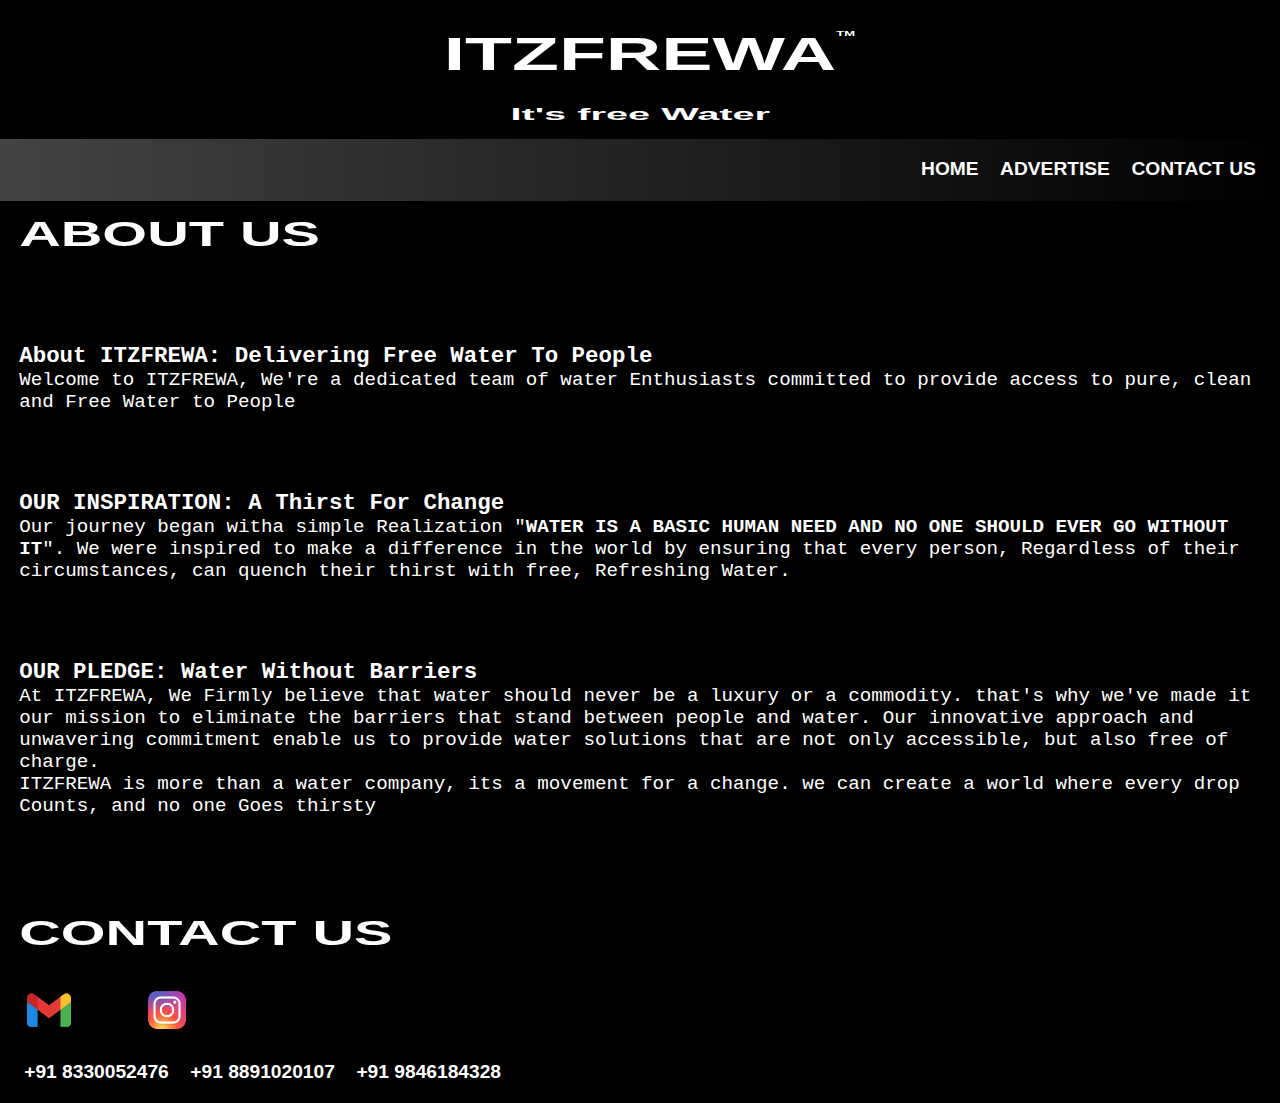
==== Html/AboutUs.html @ f611e918 "Added all files" ====
<!DOCTYPE html>
<html lang="en">

<head>
    <meta charset="UTF-8">
    <meta name="viewport" content="width=device-width, initial-scale=1.0">
    <link rel="stylesheet" href="../home.css">
    <title>AboutUs</title>
</head>

<body>
    <header>
        <div class="container">
            <div class="company-name">
                <h1>ITZFREWA<sup>TM</sup></h1>
            </div>
            <div class="sub-title">
                <h2>It's free Water</h2>
            </div>
        </div>
    </header>
    <nav>
        <div class="nav-element">
            <a href="./index.html">HOME</a>
            <a href="./Advertise.html">ADVERTISE</a>
            <a href="#Contact-us">CONTACT US</a>
        </div>
    </nav>
    <main>
        <div class="content">
            <h2>ABOUT US</h2>
            <div class="sub-content">
                <h3>About ITZFREWA: Delivering Free Water To People</h3>
                <p>Welcome to ITZFREWA, We're a dedicated team of water Enthusiasts committed to provide access to pure,
                    clean and Free Water to People</p>
            </div>
            <div class="sub-content">
                <h3>OUR INSPIRATION: A Thirst For Change</h3>
                <p>Our journey began witha simple Realization "<b>WATER IS A BASIC HUMAN NEED AND NO ONE SHOULD EVER GO
                        WITHOUT IT</b>". We were inspired to make a difference in the world by ensuring that every
                    person, Regardless of their circumstances, can quench their thirst with free, Refreshing Water. </p>
            </div>
            <div class="sub-content">
                <h3>OUR PLEDGE: Water Without Barriers</h3>
                <p>At ITZFREWA, We Firmly believe that water should never be a luxury or a commodity. that's why we've
                    made it our mission to eliminate the barriers that stand between people and water. Our innovative
                    approach and unwavering commitment enable us to provide water solutions that are not only
                    accessible, but also free of charge.</p>
                <p>ITZFREWA is more than a water company, its a movement for a change. we can create a world where every
                    drop Counts, and no one Goes thirsty</p>
            </div>
        </div>
    </main>

    <footer>
        <div id="Contact-us" class="content1">
            <h2>CONTACT US</h2>
            <div class="social-media">
                <div class="mail">
                    <a href="mailto:itzfrewa@gmail.com"><img src="../Images/icons-gmail-96.png" height="50px"
                            alt="Gmail" class="mail-img"></a>
                </div>
                <div class="instagram">
                    <a href="https://www.instagram.com/ITZFREWA/" target="_blank"><img
                            src="../Images/icons-instagram-96.png" height="50px" alt="Instagram"
                            class="instagram-img"></a>
                </div>
            </div>
            <div class="phone-number">
                <a href="tel:+91 8330052476">+91 8330052476</a>
                <a href="tel:+91 8891020107">+91 8891020107</a>
                <a href="tel:+91 9846184328">+91 9846184328</a>
            </div>
        </div>
    </footer>
</body>

</html>
---- home.css ----
*{
    padding: 0;
    margin: 0;
    box-sizing: border-box;
}

/* ---------------------Common---------------------- */

body{
    color: white;
    font-family: 'Courier New', Courier, monospace;
    font-size: larger;
    width: 100%;
    overflow-x: hidden;
    overflow-wrap: break-word;
    word-wrap: break-word;
    background-color: black;
}

header{
    padding: 0.5em;
    width: 100%;
    font-family: 'Franklin Gothic Medium', 'Arial Narrow', Arial, sans-serif;
    background-color: black;
    color: white;
    display: flex;
    flex-direction: column;
    justify-content: center;
    align-items: center;
}
h1{
    font-size: 4em;
}
h2{
    font-family: 'Franklin Gothic Medium', 'Arial Narrow', Arial, sans-serif;
    font-size: 3em;
    transform: scaleY(0.6);
}
sup{
    font-size: small;
   position: absolute;
   top:2%;
}
nav{
    width: 100%;
    background: linear-gradient(to right, #434343 0%, black 100%);
    padding-right: 1em;
    display: flex;
    justify-content: flex-end;
    padding: 1em;
    position: sticky;
    top: 0;
    overflow: hidden;
}
a{
    color: white;
    text-decoration: none;
    cursor: default;
    font-weight: bolder;
    font-family: 'Franklin Gothic Medium', 'Arial Narrow', Arial, sans-serif;
    padding: 5px;
}
a:hover{
    transform: scale(1.2);
}
main{
    width: 100%;
    padding-left: 1em;
    display: flex;
    flex-direction: column;
}
/* img{
    border-radius: 2em;
} */
/* ---------------------------------------------------Classes-------------------------------------------- 

        ------------------------------headings-----------------------  */

.company-name h1{
    transform: scaleY(0.6);
}

.sub-title h2{  
    font-size: 1.15em;
}

.product .h4{
    font-size: x-large;
    width: 50vw;
    display: flex;
    flex-direction: column;
    justify-content: center;
    align-items: center;
}
.product h4{
    padding-left: 3%;
}


/* -----------------------------------------Others------------------------------------- */

.sub-title{
    display: flex;
    justify-content: center;
    font-size: larger;
    transform: scalex(1.5);
}

.content{
    display: flex;
    flex-direction: column;
    gap: 4em;
}

.product{
    text-align: center;
    display: flex;
    flex-direction: row;
    margin-right: 1em;
}

.advertise{
    gap: 0.5em;
}
.img{
    width: 50vw;
    margin-left: 5%;
    display: flex;
    justify-content: flex-start;
}

footer{
    width: 100%;
    margin-top: 5%;
    padding: 1em;
}
.content1{
    display: flex;
    flex-direction: column;
    gap: 1em;
}

.social-media{
    display: flex;
    gap: 3em;
}
.social-media div:hover{
    transform: scale(1.3);
}


 /* ---------------------- When Between 320px and 850 px --------------------------- */
@media (min-width:320px) and (max-width: 850px){
    *{
        padding: 0;
        margin: 0;
        box-sizing: border-box;
    }
    sup{
        font-size: x-small;
       position: absolute;
       top:1%;
    }
    body{
        font-size: larger;
        width: 100%;
    }
    header{
        font-size: medium;
    }
    h1{
        font-size: 2em;
    }
    h4,p{
        font-size: medium;
    }
    h3{
        font-size: large;
    }
    p{
        width: 90vw;
        justify-content: left;
    }
    img{
        transform: scale(0.75);
    }
    .img{
        padding: 0;
        margin-left: 0;
        width: fit-content;
    }
    nav{
        justify-content: center;
        overflow-y: hidden;
        z-index: 5;
    }
    .content1{
        justify-content: center;
    }
    .product{
        font-size: small;
        display: flex;
        flex-direction: column;
        align-items: center;
        gap: 0;
    }
}
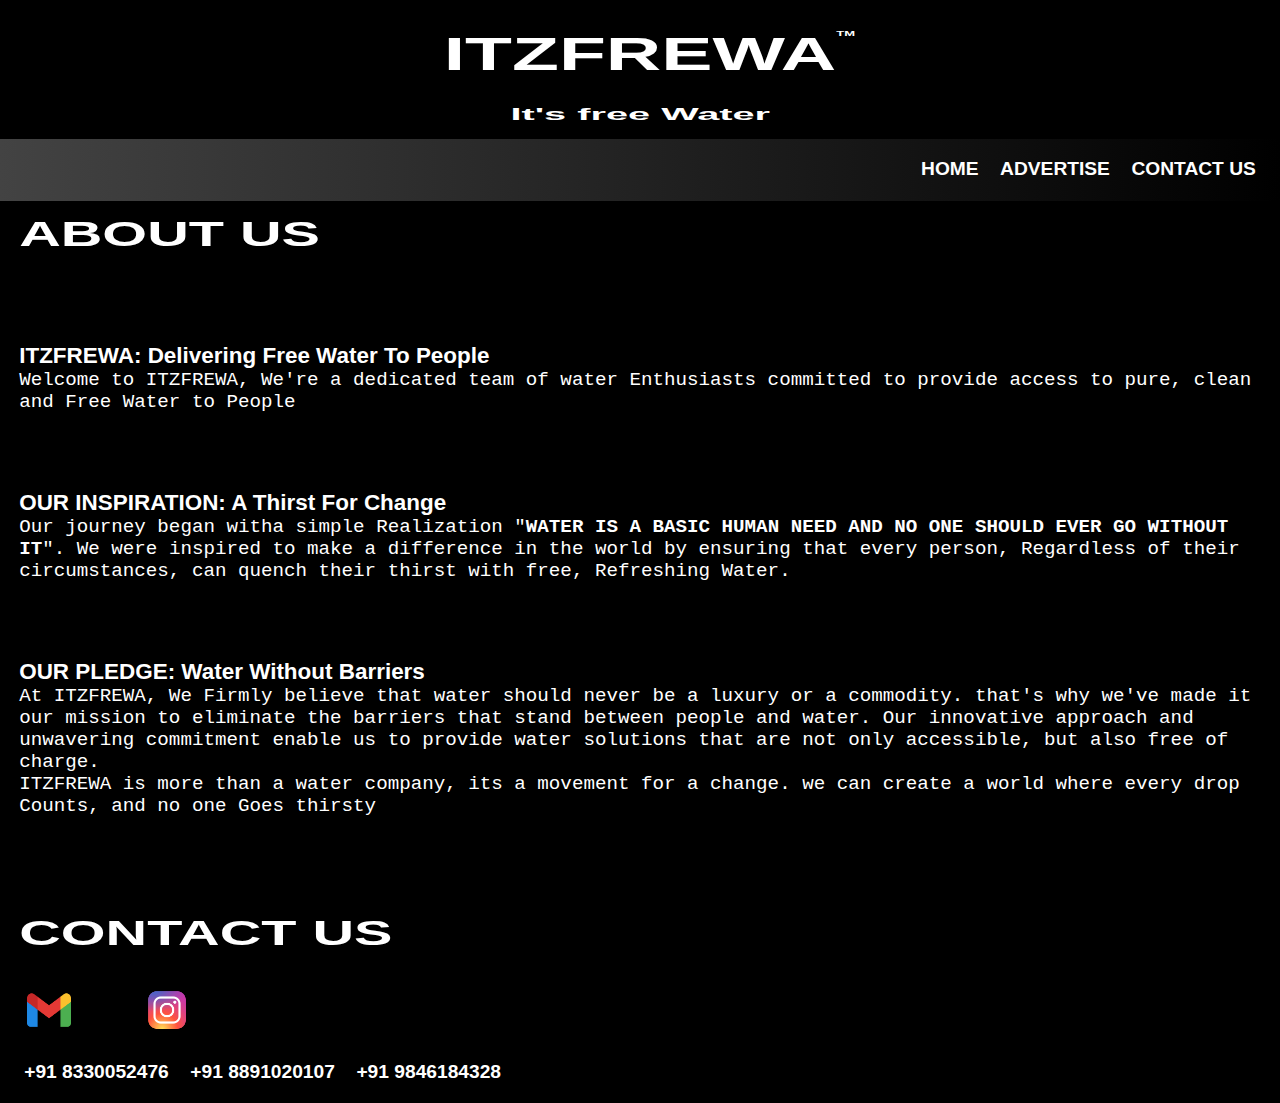
==== commit ceac26f7: "Add files via upload" ====
--- a/Html/AboutUs.html
+++ b/Html/AboutUs.html
@@ -30,7 +30,7 @@
         <div class="content">
             <h2>ABOUT US</h2>
             <div class="sub-content">
-                <h3>About ITZFREWA: Delivering Free Water To People</h3>
+                <h3>ITZFREWA: Delivering Free Water To People</h3>
                 <p>Welcome to ITZFREWA, We're a dedicated team of water Enthusiasts committed to provide access to pure,
                     clean and Free Water to People</p>
             </div>
--- a/home.css
+++ b/home.css
@@ -27,6 +27,9 @@
     flex-direction: column;
     justify-content: center;
     align-items: center;
+}
+h3{
+    font-family: 'Franklin Gothic Medium', 'Arial Narrow', Arial, sans-serif;
 }
 h1{
     font-size: 4em;
@@ -171,11 +174,14 @@
     h1{
         font-size: 2em;
     }
+    h2{
+        font-size: xx-large;
+    }
     h4,p{
         font-size: medium;
     }
     h3{
-        font-size: large;
+        font-size: small;
     }
     p{
         width: 90vw;
@@ -193,6 +199,7 @@
         justify-content: center;
         overflow-y: hidden;
         z-index: 5;
+        font-size: medium;
     }
     .content1{
         justify-content: center;
@@ -204,4 +211,13 @@
         align-items: center;
         gap: 0;
     }
-}
+    .sub-title h2{
+        font-size: 0.6em;
+    }
+    .phone-number{
+        font-size: 0.6em;
+    }
+    .content{
+        gap: 1.5em;
+    }
+}
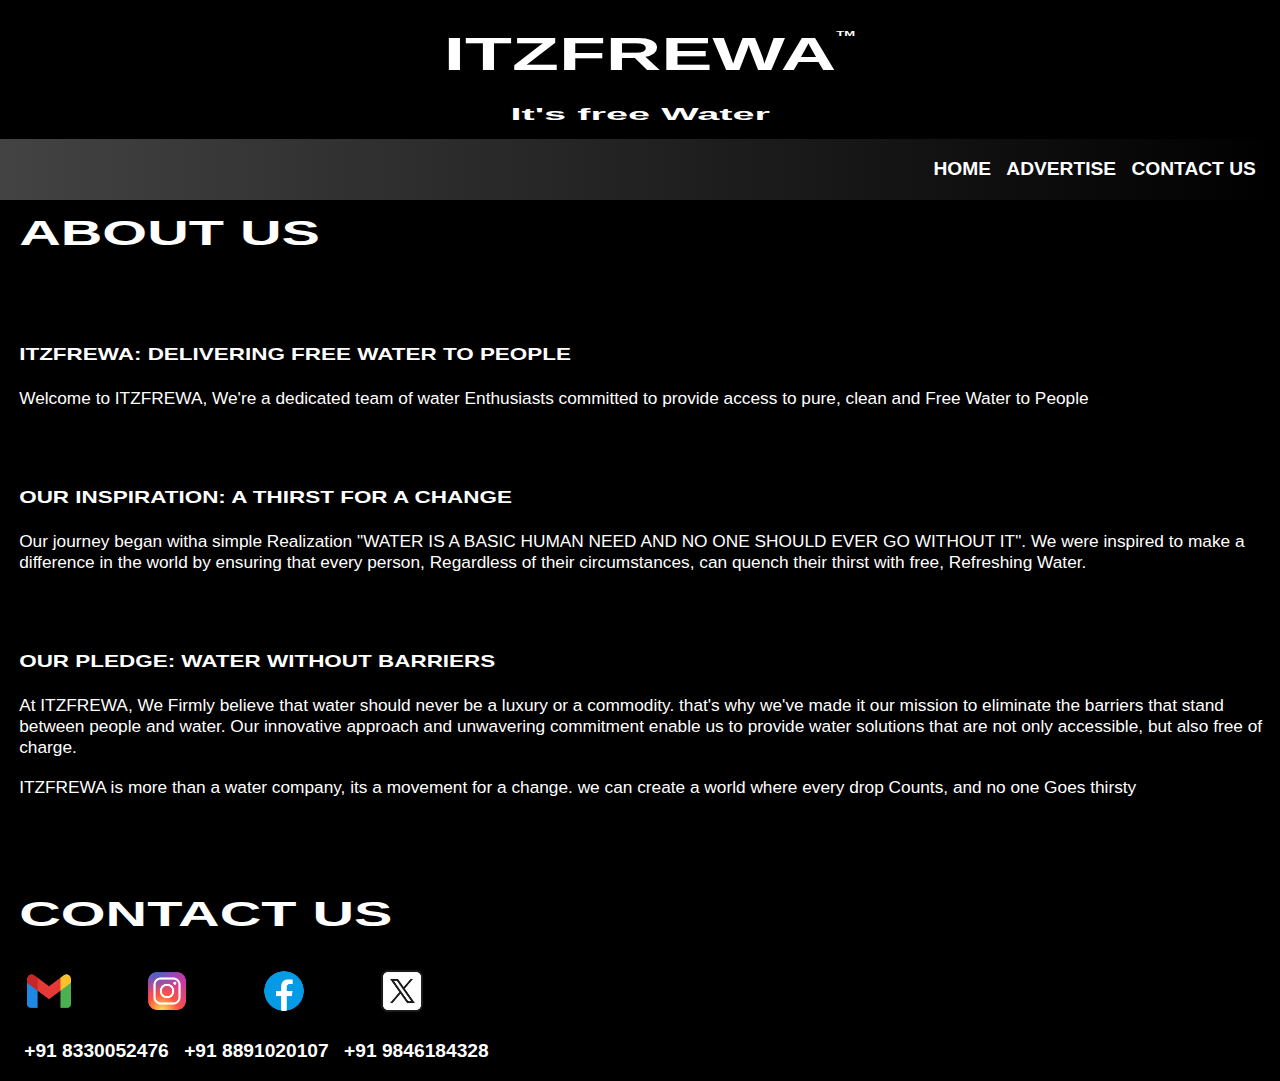
==== commit d922f4e6: "Add files via upload" ====
--- a/Html/AboutUs.html
+++ b/Html/AboutUs.html
@@ -30,18 +30,18 @@
         <div class="content">
             <h2>ABOUT US</h2>
             <div class="sub-content">
-                <h3>ITZFREWA: Delivering Free Water To People</h3>
+                <h3>ITZFREWA: DELIVERING FREE WATER TO PEOPLE</h3>
                 <p>Welcome to ITZFREWA, We're a dedicated team of water Enthusiasts committed to provide access to pure,
                     clean and Free Water to People</p>
             </div>
             <div class="sub-content">
-                <h3>OUR INSPIRATION: A Thirst For Change</h3>
-                <p>Our journey began witha simple Realization "<b>WATER IS A BASIC HUMAN NEED AND NO ONE SHOULD EVER GO
-                        WITHOUT IT</b>". We were inspired to make a difference in the world by ensuring that every
+                <h3>OUR INSPIRATION: A THIRST FOR A CHANGE</h3>
+                <p>Our journey began witha simple Realization "WATER IS A BASIC HUMAN NEED AND NO ONE SHOULD EVER GO
+                        WITHOUT IT". We were inspired to make a difference in the world by ensuring that every
                     person, Regardless of their circumstances, can quench their thirst with free, Refreshing Water. </p>
             </div>
             <div class="sub-content">
-                <h3>OUR PLEDGE: Water Without Barriers</h3>
+                <h3>OUR PLEDGE: WATER WITHOUT BARRIERS</h3>
                 <p>At ITZFREWA, We Firmly believe that water should never be a luxury or a commodity. that's why we've
                     made it our mission to eliminate the barriers that stand between people and water. Our innovative
                     approach and unwavering commitment enable us to provide water solutions that are not only
@@ -65,6 +65,16 @@
                             src="../Images/icons-instagram-96.png" height="50px" alt="Instagram"
                             class="instagram-img"></a>
                 </div>
+                <div class="facebook">
+                    <a href="https://www.facebook.com/ITZFREWA/" target="_blank"><img
+                            src="../Images/icons-facebook-96.png" height="50px" alt="Facebook"
+                            class="facebook"></a>
+                </div>
+                <div class="twitter">
+                    <a href="https://x.com/ITZFREWA/" target="_blank"><img
+                            src="../Images/icons-twitter-96.png" height="50px" alt="twitter"
+                            class="twitter"></a>
+                </div>
             </div>
             <div class="phone-number">
                 <a href="tel:+91 8330052476">+91 8330052476</a>
--- a/home.css
+++ b/home.css
@@ -8,7 +8,7 @@
 
 body{
     color: white;
-    font-family: 'Courier New', Courier, monospace;
+    font-family: 'Franklin Gothic Medium', 'Arial Narrow', Arial, sans-serif;
     font-size: larger;
     width: 100%;
     overflow-x: hidden;
@@ -20,7 +20,6 @@
 header{
     padding: 0.5em;
     width: 100%;
-    font-family: 'Franklin Gothic Medium', 'Arial Narrow', Arial, sans-serif;
     background-color: black;
     color: white;
     display: flex;
@@ -28,15 +27,23 @@
     justify-content: center;
     align-items: center;
 }
+p{
+    font-family: 'Gill Sans', 'Gill Sans MT', Calibri, 'Trebuchet MS', sans-serif;
+    font-size: 0.9em;
+    font-weight: 100;
+}
 h3{
-    font-family: 'Franklin Gothic Medium', 'Arial Narrow', Arial, sans-serif;
+    transform: scaleY(0.7);
 }
 h1{
     font-size: 4em;
 }
 h2{
-    font-family: 'Franklin Gothic Medium', 'Arial Narrow', Arial, sans-serif;
     font-size: 3em;
+    transform: scaleY(0.6);
+}
+h4{
+    width: 100vw;
     transform: scaleY(0.6);
 }
 sup{
@@ -54,13 +61,16 @@
     position: sticky;
     top: 0;
     overflow: hidden;
+    z-index: 5;
+}
+nav a{
+    transform: scaleY(0.6);
 }
 a{
     color: white;
     text-decoration: none;
     cursor: default;
     font-weight: bolder;
-    font-family: 'Franklin Gothic Medium', 'Arial Narrow', Arial, sans-serif;
     padding: 5px;
 }
 a:hover{
@@ -72,9 +82,9 @@
     display: flex;
     flex-direction: column;
 }
-/* img{
-    border-radius: 2em;
-} */
+img{
+    border-radius: 1em;
+}
 /* ---------------------------------------------------Classes-------------------------------------------- 
 
         ------------------------------headings-----------------------  */
@@ -149,6 +159,11 @@
 }
 .social-media div:hover{
     transform: scale(1.3);
+}
+.sub-content{
+    display: flex;
+    flex-direction: column;
+    gap: 1em;
 }
 
 
@@ -181,7 +196,8 @@
         font-size: medium;
     }
     h3{
-        font-size: small;
+        width: 100vw;
+        font-size: 0.9em;
     }
     p{
         width: 90vw;
@@ -220,4 +236,7 @@
     .content{
         gap: 1.5em;
     }
-}
+    .social-media{
+        gap: 1em;
+    }
+}
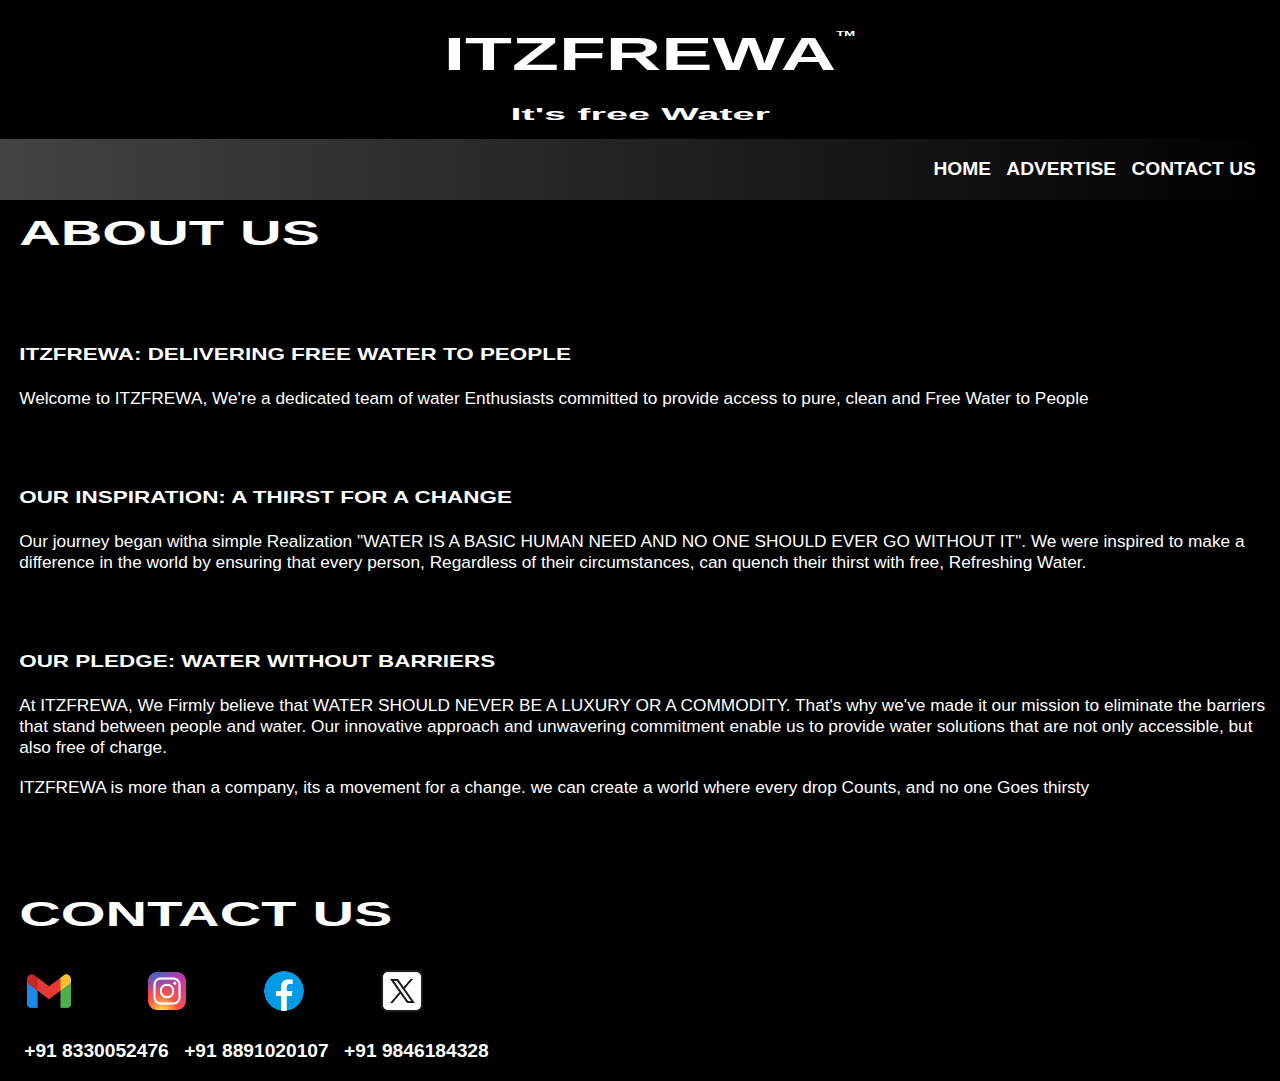
==== commit 6c2b31ec: "Add files via upload" ====
--- a/Html/AboutUs.html
+++ b/Html/AboutUs.html
@@ -42,11 +42,11 @@
             </div>
             <div class="sub-content">
                 <h3>OUR PLEDGE: WATER WITHOUT BARRIERS</h3>
-                <p>At ITZFREWA, We Firmly believe that water should never be a luxury or a commodity. that's why we've
+                <p>At ITZFREWA, We Firmly believe that WATER SHOULD NEVER BE A LUXURY OR A COMMODITY. That's why we've
                     made it our mission to eliminate the barriers that stand between people and water. Our innovative
                     approach and unwavering commitment enable us to provide water solutions that are not only
                     accessible, but also free of charge.</p>
-                <p>ITZFREWA is more than a water company, its a movement for a change. we can create a world where every
+                <p>ITZFREWA is more than a company, its a movement for a change. we can create a world where every
                     drop Counts, and no one Goes thirsty</p>
             </div>
         </div>
--- a/home.css
+++ b/home.css
@@ -169,19 +169,16 @@
 
  /* ---------------------- When Between 320px and 850 px --------------------------- */
 @media (min-width:320px) and (max-width: 850px){
-    *{
-        padding: 0;
-        margin: 0;
-        box-sizing: border-box;
-    }
     sup{
         font-size: x-small;
-       position: absolute;
-       top:1%;
+        position: absolute;
+        top:1%;
     }
     body{
         font-size: larger;
-        width: 100%;
+        max-width: 100vw;
+        overflow-x: hidden;
+        /* width: 100%; */
     }
     header{
         font-size: medium;
@@ -205,6 +202,7 @@
     }
     img{
         transform: scale(0.75);
+        border-radius: 1.7em;
     }
     .img{
         padding: 0;
@@ -235,8 +233,13 @@
     }
     .content{
         gap: 1.5em;
+        overflow-x: hidden;
     }
     .social-media{
         gap: 1em;
     }
-}
+    main{
+        padding-left: 0.5em;
+
+    }
+}
